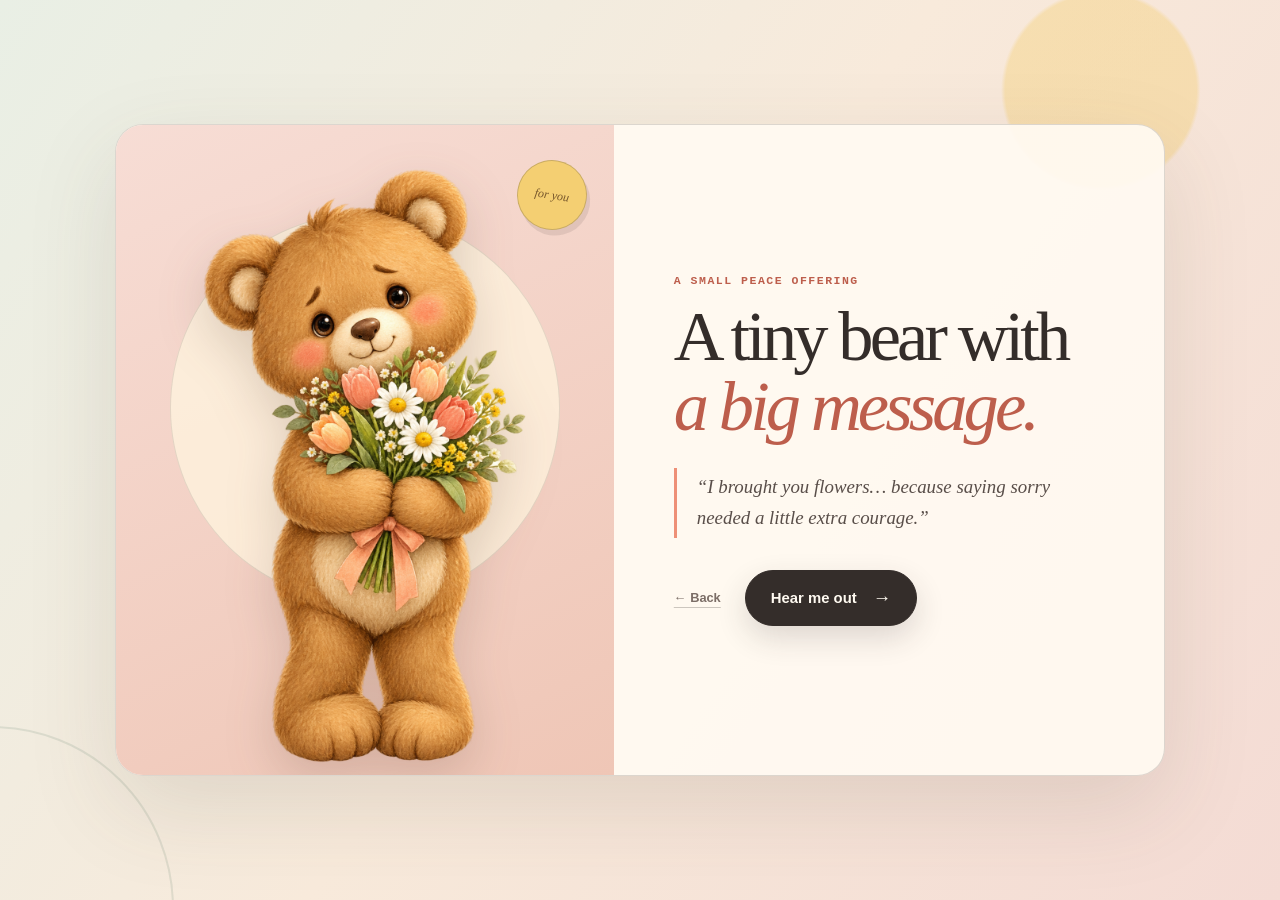
==== docs/flowers/index.html @ b3a009a2 "Add GitHub Pages deployment" ====
<!doctype html>
<html lang="en">
  <head>
    <meta charset="utf-8" />
    <meta name="viewport" content="width=device-width, initial-scale=1" />
    <title>A Tiny Bear With a Big Message</title>
    <meta name="description" content="A shy little teddy has brought flowers and something to say." />
    <link rel="icon" href="../favicon.svg" />
    <link rel="stylesheet" href="../styles.css" />
  </head>
  <body>
    <main class="story-page flowers-page">
      <section class="story-card teddy-card" aria-labelledby="teddy-title">
        <div class="teddy-visual">
          <span class="teddy-sticker" aria-hidden="true">for you</span>
          <div class="teddy-halo" aria-hidden="true"></div>
          <img
            class="teddy-image"
            src="../teddy-bear.png"
            alt="A shy, smiling teddy bear holding a bouquet of daisies and peach tulips"
          />
        </div>

        <div class="teddy-copy">
          <p class="overline">a small peace offering</p>
          <h1 id="teddy-title">A tiny bear with <em>a big message.</em></h1>
          <blockquote>
            “I brought you flowers… because saying sorry needed a little extra
            courage.”
          </blockquote>

          <div class="page-actions">
            <a class="text-link" href="../">← Back</a>
            <a class="primary-link" href="../sorry/">
              Hear me out <span aria-hidden="true">→</span>
            </a>
          </div>
        </div>
      </section>
    </main>
  </body>
</html>
---- docs/styles.css ----
:root {
  --font-geist-sans: Arial;
  --font-geist-mono: "Courier New";
  --ink: #342d2a;
  --muted-ink: #6f625d;
  --paper: #fffaf1;
  --paper-deep: #f8efdf;
  --peach: #ee9077;
  --peach-dark: #bd5e4c;
  --blush: #f6d7ce;
  --butter: #f4cf72;
  --sage: #9fbaa6;
  --sage-dark: #4f7260;
  --line: rgb(52 45 42 / 18%);
}

* {
  box-sizing: border-box;
}

html {
  min-height: 100%;
  background: var(--paper);
}

body {
  min-height: 100%;
  margin: 0;
  color: var(--ink);
  font-family: var(--font-geist-sans), Arial, sans-serif;
  text-rendering: optimizeLegibility;
}

a {
  color: inherit;
}

button {
  font: inherit;
}

.story-page {
  min-height: 100svh;
  position: relative;
  isolation: isolate;
  overflow: hidden;
  display: grid;
  place-items: center;
  padding: 48px 24px;
}

.story-card {
  position: relative;
  z-index: 2;
  animation: card-arrival 700ms cubic-bezier(0.2, 0.8, 0.2, 1) both;
}

.story-progress {
  display: flex;
  align-items: center;
  justify-content: center;
  gap: 10px;
  margin-bottom: 38px;
}

.progress-dot {
  min-width: 20px;
  color: #a0928b;
  font-family: var(--font-geist-mono), monospace;
  font-size: 0.66rem;
  font-weight: 650;
  letter-spacing: 0.08em;
}

.progress-dot.active {
  color: var(--ink);
  text-decoration: underline;
  text-decoration-color: var(--peach);
  text-decoration-thickness: 2px;
  text-underline-offset: 5px;
}

.progress-line {
  width: 25px;
  height: 1px;
  background: rgb(52 45 42 / 16%);
}

.overline {
  margin: 0 0 17px;
  color: var(--peach-dark);
  font-family: var(--font-geist-mono), monospace;
  font-size: 0.72rem;
  font-weight: 750;
  letter-spacing: 0.13em;
  text-transform: uppercase;
}

h1 {
  margin: 0;
  font-family: Georgia, "Times New Roman", serif;
  font-size: clamp(3rem, 8vw, 5.75rem);
  font-weight: 400;
  line-height: 0.93;
  letter-spacing: -0.055em;
}

h1 em {
  display: block;
  color: var(--peach-dark);
  font-weight: 400;
}

.primary-link {
  min-height: 56px;
  display: inline-flex;
  align-items: center;
  justify-content: center;
  gap: 16px;
  padding: 14px 25px;
  color: #fffaf1;
  background: var(--ink);
  border: 1px solid var(--ink);
  border-radius: 999px;
  box-shadow: 0 12px 30px rgb(52 45 42 / 16%);
  font-size: 0.93rem;
  font-weight: 750;
  text-decoration: none;
  transition: transform 170ms ease, box-shadow 170ms ease, background 170ms ease;
}

.primary-link span {
  font-size: 1.15rem;
  transition: transform 170ms ease;
}

.primary-link:hover {
  background: #4a3f3a;
  box-shadow: 0 16px 34px rgb(52 45 42 / 17%);
  transform: translateY(-2px);
}

.primary-link:hover span {
  transform: translateX(4px);
}

.primary-link:focus-visible,
.text-link:focus-visible {
  outline: 4px solid rgb(238 144 119 / 35%);
  outline-offset: 5px;
}

.ambient-shape {
  position: absolute;
  z-index: 0;
  border: 1px solid rgb(52 45 42 / 13%);
  pointer-events: none;
}

/* Page one */
.entrance-page {
  background:
    radial-gradient(circle at 15% 18%, rgb(244 207 114 / 38%) 0 6%, transparent 6.3%),
    radial-gradient(circle at 87% 80%, rgb(159 186 166 / 36%) 0 8%, transparent 8.3%),
    linear-gradient(138deg, #fbefdc 0%, #f8e4db 50%, #e9eee4 100%);
}

.entrance-page::before {
  content: "";
  position: absolute;
  inset: 18px;
  z-index: 0;
  border: 1px solid rgb(52 45 42 / 12%);
  border-radius: 28px;
  pointer-events: none;
}

.shape-one {
  width: 340px;
  height: 340px;
  top: -210px;
  left: -110px;
  border-radius: 46% 54% 61% 39%;
  transform: rotate(21deg);
}

.shape-two {
  width: 440px;
  height: 270px;
  right: -230px;
  bottom: -100px;
  border-radius: 50%;
  transform: rotate(-16deg);
}

.entrance-card {
  width: min(100%, 680px);
  padding: 48px 62px 40px;
  text-align: center;
  background: rgb(255 250 241 / 88%);
  border: 1px solid rgb(52 45 42 / 16%);
  border-radius: 170px 170px 26px 26px;
  box-shadow: 0 35px 100px rgb(92 69 57 / 15%);
  backdrop-filter: blur(14px);
}

.envelope-mark {
  width: 84px;
  height: 62px;
  position: relative;
  display: grid;
  place-items: center;
  margin: 0 auto 29px;
  color: var(--peach-dark);
  background: #fff5e7;
  border: 1px solid rgb(52 45 42 / 28%);
  border-radius: 5px;
  box-shadow: 5px 6px 0 rgb(52 45 42 / 8%);
  font-family: Georgia, serif;
  font-size: 1.25rem;
  transform: rotate(-3deg);
}

.envelope-mark::before,
.envelope-mark::after {
  content: "";
  position: absolute;
  top: 7px;
  width: 47px;
  height: 1px;
  background: rgb(52 45 42 / 30%);
}

.envelope-mark::before {
  left: 2px;
  transform: rotate(31deg);
  transform-origin: left;
}

.envelope-mark::after {
  right: 2px;
  transform: rotate(-31deg);
  transform-origin: right;
}

.entrance-card h1 em {
  margin-top: 3px;
}

.title-flourish {
  display: flex;
  align-items: center;
  justify-content: center;
  gap: 11px;
  margin: 26px 0 22px;
  color: var(--peach);
}

.title-flourish span {
  width: 52px;
  height: 1px;
  background: var(--line);
}

.title-flourish b {
  width: 5px;
  height: 5px;
  display: block;
  background: var(--peach);
  border-radius: 50%;
}

.lead-copy {
  max-width: 490px;
  margin: 0 auto 31px;
  color: var(--muted-ink);
  font-family: Georgia, "Times New Roman", serif;
  font-size: clamp(1.05rem, 2.3vw, 1.22rem);
  line-height: 1.7;
}

.gentle-hint {
  margin: 23px 0 0;
  color: #94837c;
  font-family: var(--font-geist-mono), monospace;
  font-size: 0.7rem;
  letter-spacing: 0.035em;
}

/* Page two */
.flowers-page {
  background:
    radial-gradient(circle at 86% 10%, rgb(244 207 114 / 40%) 0 7%, transparent 7.3%),
    linear-gradient(125deg, #e9efe5 0%, #f8eadb 49%, #f4dbd4 100%);
}

.flowers-page::after {
  content: "";
  width: 360px;
  height: 360px;
  position: absolute;
  left: -190px;
  bottom: -190px;
  border: 2px solid rgb(79 114 96 / 14%);
  border-radius: 50%;
}

.teddy-card {
  width: min(100%, 1050px);
  min-height: 650px;
  display: grid;
  grid-template-columns: minmax(360px, 0.95fr) minmax(400px, 1.05fr);
  overflow: hidden;
  background: rgb(255 250 241 / 93%);
  border: 1px solid rgb(52 45 42 / 17%);
  border-radius: 28px;
  box-shadow: 0 32px 90px rgb(78 67 54 / 13%);
}

.teddy-visual {
  min-height: 650px;
  position: relative;
  isolation: isolate;
  display: grid;
  place-items: end center;
  overflow: hidden;
  padding: 34px 25px 0;
  background: linear-gradient(155deg, #f7ddd5 0%, #efc6b6 100%);
}

.teddy-halo {
  width: 390px;
  height: 390px;
  position: absolute;
  top: 88px;
  left: 50%;
  z-index: -1;
  background: rgb(255 246 224 / 73%);
  border: 1px solid rgb(52 45 42 / 12%);
  border-radius: 50%;
  transform: translateX(-50%);
}

.teddy-image {
  width: min(100%, 425px);
  max-height: 610px;
  position: relative;
  z-index: 2;
  display: block;
  object-fit: contain;
  object-position: center bottom;
  filter: drop-shadow(0 18px 24px rgb(85 57 40 / 19%));
}

.teddy-sticker {
  position: absolute;
  top: 35px;
  right: 27px;
  z-index: 3;
  width: 70px;
  height: 70px;
  display: grid;
  place-items: center;
  color: #77572c;
  background: var(--butter);
  border: 1px solid rgb(52 45 42 / 22%);
  border-radius: 50%;
  box-shadow: 4px 5px 0 rgb(52 45 42 / 10%);
  font-family: Georgia, "Times New Roman", serif;
  font-size: 0.76rem;
  font-style: italic;
  transform: rotate(9deg);
}

.teddy-copy {
  display: flex;
  flex-direction: column;
  justify-content: center;
  padding: 54px 60px;
}

.teddy-copy h1 {
  max-width: 470px;
  font-size: clamp(3rem, 5.5vw, 5rem);
}

.teddy-copy h1 em {
  margin-top: 4px;
}

.teddy-copy blockquote {
  position: relative;
  margin: 29px 0 32px;
  padding: 4px 0 4px 20px;
  color: #594e49;
  border-left: 3px solid var(--peach);
  font-family: Georgia, "Times New Roman", serif;
  font-size: clamp(1.03rem, 2vw, 1.18rem);
  font-style: italic;
  line-height: 1.62;
}

.page-actions {
  display: flex;
  align-items: center;
  gap: 24px;
}

.text-link {
  color: #7b6d66;
  font-size: 0.8rem;
  font-weight: 700;
  text-decoration-color: rgb(52 45 42 / 25%);
  text-underline-offset: 5px;
}

/* Page three */
.sorry-page {
  background:
    radial-gradient(circle at 13% 78%, rgb(244 207 114 / 32%) 0 7%, transparent 7.3%),
    radial-gradient(circle at 89% 14%, rgb(238 144 119 / 24%) 0 9%, transparent 9.3%),
    linear-gradient(145deg, #dfe9df 0%, #f4ecdc 51%, #f4dfd6 100%);
}

.final-shape-one {
  width: 430px;
  height: 430px;
  top: -280px;
  right: -120px;
  border-radius: 50%;
}

.final-shape-two {
  width: 270px;
  height: 390px;
  left: -155px;
  bottom: -190px;
  border-radius: 50%;
  transform: rotate(-21deg);
}

.sorry-only-card {
  width: min(100%, 780px);
  min-height: min(520px, 72vh);
  display: grid;
  place-items: center;
  padding: 64px;
  text-align: center;
  background: rgb(255 250 241 / 96%);
  border: 1px solid rgb(52 45 42 / 14%);
  border-radius: 160px 160px 12px 12px;
  box-shadow: 0 34px 90px rgb(78 67 54 / 13%);
  backdrop-filter: blur(12px);
}

.sorry-only-card h1 {
  font-size: clamp(4.2rem, 10vw, 8.5rem);
  line-height: 0.9;
}

.sorry-only-card h1 em {
  display: block;
  margin-top: 0.08em;
}

@keyframes card-arrival {
  from {
    opacity: 0;
    transform: translateY(18px);
  }
  to {
    opacity: 1;
    transform: translateY(0);
  }
}

@media (max-width: 850px) {
  .teddy-card {
    width: min(100%, 650px);
    grid-template-columns: 1fr;
  }

  .teddy-visual {
    min-height: 470px;
  }

  .teddy-halo {
    width: 325px;
    height: 325px;
    top: 70px;
  }

  .teddy-image {
    width: min(100%, 350px);
    max-height: 455px;
  }

  .teddy-copy {
    padding: 45px 46px 50px;
  }

}

@media (max-width: 600px) {
  .story-page {
    padding: 24px 15px;
  }

  h1,
  .teddy-copy h1 {
    font-size: clamp(2.65rem, 13.5vw, 3.9rem);
    line-height: 0.99;
  }

  .story-progress {
    margin-bottom: 28px;
  }

  .progress-dot {
    min-width: 19px;
  }

  .progress-line {
    width: 25px;
  }

  .entrance-page::before {
    inset: 9px;
    border-radius: 20px;
  }

  .entrance-card {
    padding: 39px 25px 31px;
    border-radius: 110px 110px 22px 22px;
  }

  .envelope-mark {
    width: 73px;
    height: 54px;
    margin-bottom: 24px;
  }

  .lead-copy {
    line-height: 1.62;
  }

  .teddy-card {
    border-radius: 20px;
  }

  .teddy-visual {
    min-height: 390px;
    padding-inline: 10px;
  }

  .teddy-image {
    width: min(100%, 305px);
    max-height: 380px;
  }

  .teddy-halo {
    width: 280px;
    height: 280px;
    top: 61px;
  }

  .teddy-sticker {
    top: 22px;
    right: 18px;
    width: 59px;
    height: 59px;
    font-size: 0.68rem;
  }

  .teddy-copy {
    padding: 38px 25px 41px;
  }

  .teddy-copy blockquote {
    margin-top: 24px;
  }

  .page-actions {
    align-items: stretch;
    flex-direction: column-reverse;
    gap: 18px;
  }

  .page-actions .primary-link {
    width: 100%;
  }

  .text-link {
    align-self: center;
  }

  .sorry-only-card {
    min-height: min(440px, 68vh);
    padding: 42px 24px;
    border-radius: 105px 105px 10px 10px;
    box-shadow: 0 25px 60px rgb(78 67 54 / 12%);
  }

  .sorry-only-card h1 {
    font-size: clamp(3.5rem, 17vw, 5.4rem);
  }
}

@media (prefers-reduced-motion: reduce) {
  .story-card {
    animation: none;
  }

  .primary-link,
  .primary-link span {
    transition: none;
  }

}
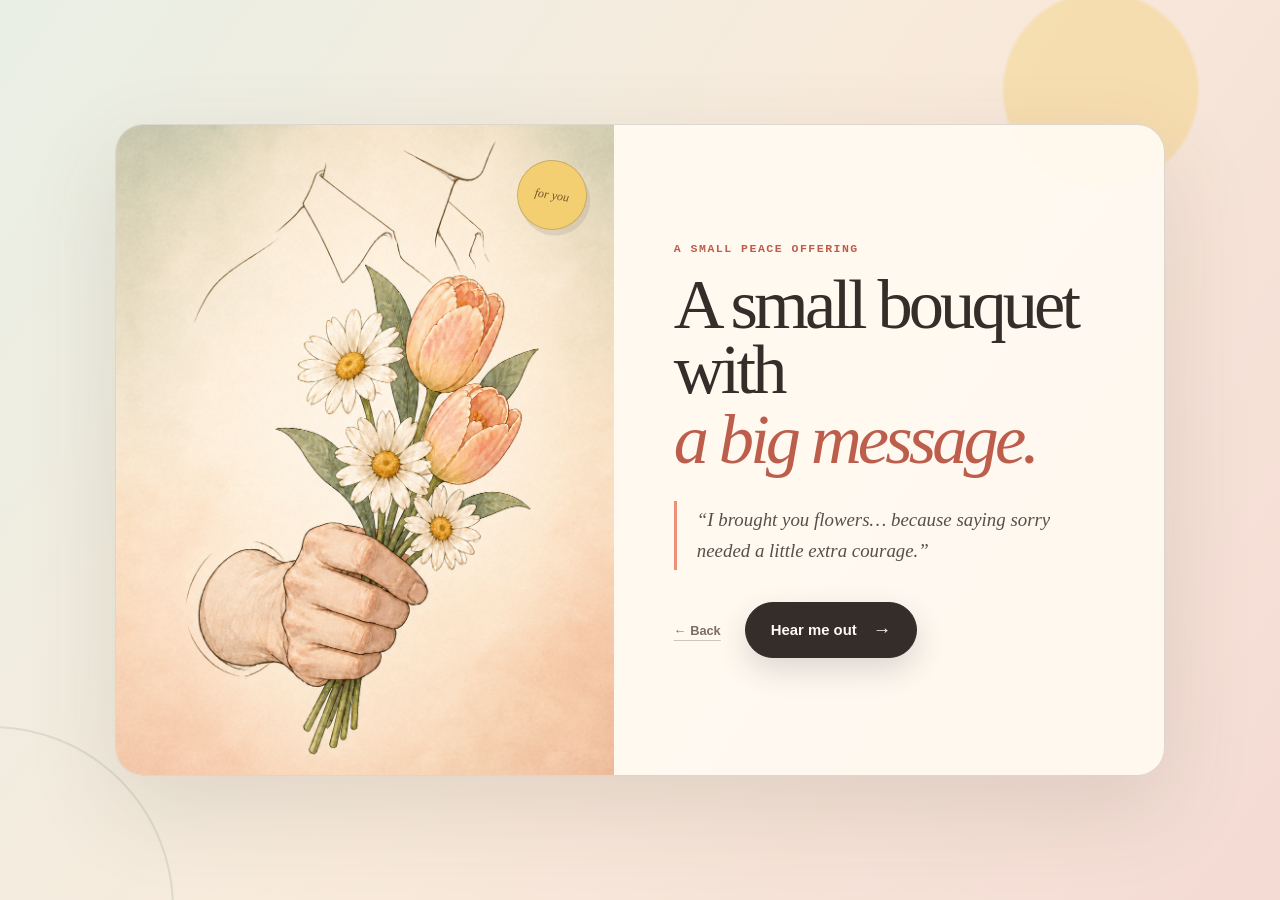
==== commit 2169116c: "Replace teddy with anime bouquet illustration" ====
--- a/docs/flowers/index.html
+++ b/docs/flowers/index.html
@@ -3,27 +3,26 @@
   <head>
     <meta charset="utf-8" />
     <meta name="viewport" content="width=device-width, initial-scale=1" />
-    <title>A Tiny Bear With a Big Message</title>
-    <meta name="description" content="A shy little teddy has brought flowers and something to say." />
+    <title>A Small Bouquet With a Big Message</title>
+    <meta name="description" content="A small bouquet, offered with quiet courage and something sincere to say." />
     <link rel="icon" href="../favicon.svg" />
     <link rel="stylesheet" href="../styles.css" />
   </head>
   <body>
     <main class="story-page flowers-page">
-      <section class="story-card teddy-card" aria-labelledby="teddy-title">
-        <div class="teddy-visual">
-          <span class="teddy-sticker" aria-hidden="true">for you</span>
-          <div class="teddy-halo" aria-hidden="true"></div>
+      <section class="story-card bouquet-card" aria-labelledby="bouquet-title">
+        <div class="bouquet-visual">
+          <span class="bouquet-sticker" aria-hidden="true">for you</span>
           <img
-            class="teddy-image"
-            src="../teddy-bear.png"
-            alt="A shy, smiling teddy bear holding a bouquet of daisies and peach tulips"
+            class="bouquet-image"
+            src="../anime-hand-bouquet.png"
+            alt="An adult man’s hand holding a small bouquet, with a minimal outline of his shoulder and torso"
           />
         </div>
 
-        <div class="teddy-copy">
+        <div class="bouquet-copy">
           <p class="overline">a small peace offering</p>
-          <h1 id="teddy-title">A tiny bear with <em>a big message.</em></h1>
+          <h1 id="bouquet-title">A small bouquet with <em>a big message.</em></h1>
           <blockquote>
             “I brought you flowers… because saying sorry needed a little extra
             courage.”
--- a/docs/styles.css
+++ b/docs/styles.css
@@ -305,7 +305,7 @@
   border-radius: 50%;
 }
 
-.teddy-card {
+.bouquet-card {
   width: min(100%, 1050px);
   min-height: 650px;
   display: grid;
@@ -317,42 +317,26 @@
   box-shadow: 0 32px 90px rgb(78 67 54 / 13%);
 }
 
-.teddy-visual {
+.bouquet-visual {
   min-height: 650px;
   position: relative;
   isolation: isolate;
-  display: grid;
-  place-items: end center;
   overflow: hidden;
-  padding: 34px 25px 0;
-  background: linear-gradient(155deg, #f7ddd5 0%, #efc6b6 100%);
-}
-
-.teddy-halo {
-  width: 390px;
-  height: 390px;
+  background: #f4eadb;
+}
+
+.bouquet-image {
+  width: 100%;
+  height: 100%;
   position: absolute;
-  top: 88px;
-  left: 50%;
-  z-index: -1;
-  background: rgb(255 246 224 / 73%);
-  border: 1px solid rgb(52 45 42 / 12%);
-  border-radius: 50%;
-  transform: translateX(-50%);
-}
-
-.teddy-image {
-  width: min(100%, 425px);
-  max-height: 610px;
-  position: relative;
-  z-index: 2;
+  inset: 0;
+  z-index: 1;
   display: block;
-  object-fit: contain;
-  object-position: center bottom;
-  filter: drop-shadow(0 18px 24px rgb(85 57 40 / 19%));
-}
-
-.teddy-sticker {
+  object-fit: cover;
+  object-position: center 54%;
+}
+
+.bouquet-sticker {
   position: absolute;
   top: 35px;
   right: 27px;
@@ -372,23 +356,23 @@
   transform: rotate(9deg);
 }
 
-.teddy-copy {
+.bouquet-copy {
   display: flex;
   flex-direction: column;
   justify-content: center;
   padding: 54px 60px;
 }
 
-.teddy-copy h1 {
+.bouquet-copy h1 {
   max-width: 470px;
   font-size: clamp(3rem, 5.5vw, 5rem);
 }
 
-.teddy-copy h1 em {
+.bouquet-copy h1 em {
   margin-top: 4px;
 }
 
-.teddy-copy blockquote {
+.bouquet-copy blockquote {
   position: relative;
   margin: 29px 0 32px;
   padding: 4px 0 4px 20px;
@@ -475,27 +459,20 @@
 }
 
 @media (max-width: 850px) {
-  .teddy-card {
+  .bouquet-card {
     width: min(100%, 650px);
     grid-template-columns: 1fr;
   }
 
-  .teddy-visual {
-    min-height: 470px;
-  }
-
-  .teddy-halo {
-    width: 325px;
-    height: 325px;
-    top: 70px;
-  }
-
-  .teddy-image {
-    width: min(100%, 350px);
-    max-height: 455px;
-  }
-
-  .teddy-copy {
+  .bouquet-visual {
+    min-height: 520px;
+  }
+
+  .bouquet-image {
+    object-position: center 56%;
+  }
+
+  .bouquet-copy {
     padding: 45px 46px 50px;
   }
 
@@ -507,7 +484,7 @@
   }
 
   h1,
-  .teddy-copy h1 {
+  .bouquet-copy h1 {
     font-size: clamp(2.65rem, 13.5vw, 3.9rem);
     line-height: 0.99;
   }
@@ -544,27 +521,19 @@
     line-height: 1.62;
   }
 
-  .teddy-card {
+  .bouquet-card {
     border-radius: 20px;
   }
 
-  .teddy-visual {
-    min-height: 390px;
-    padding-inline: 10px;
-  }
-
-  .teddy-image {
-    width: min(100%, 305px);
-    max-height: 380px;
-  }
-
-  .teddy-halo {
-    width: 280px;
-    height: 280px;
-    top: 61px;
-  }
-
-  .teddy-sticker {
+  .bouquet-visual {
+    min-height: 400px;
+  }
+
+  .bouquet-image {
+    object-position: center 58%;
+  }
+
+  .bouquet-sticker {
     top: 22px;
     right: 18px;
     width: 59px;
@@ -572,11 +541,11 @@
     font-size: 0.68rem;
   }
 
-  .teddy-copy {
+  .bouquet-copy {
     padding: 38px 25px 41px;
   }
 
-  .teddy-copy blockquote {
+  .bouquet-copy blockquote {
     margin-top: 24px;
   }
 
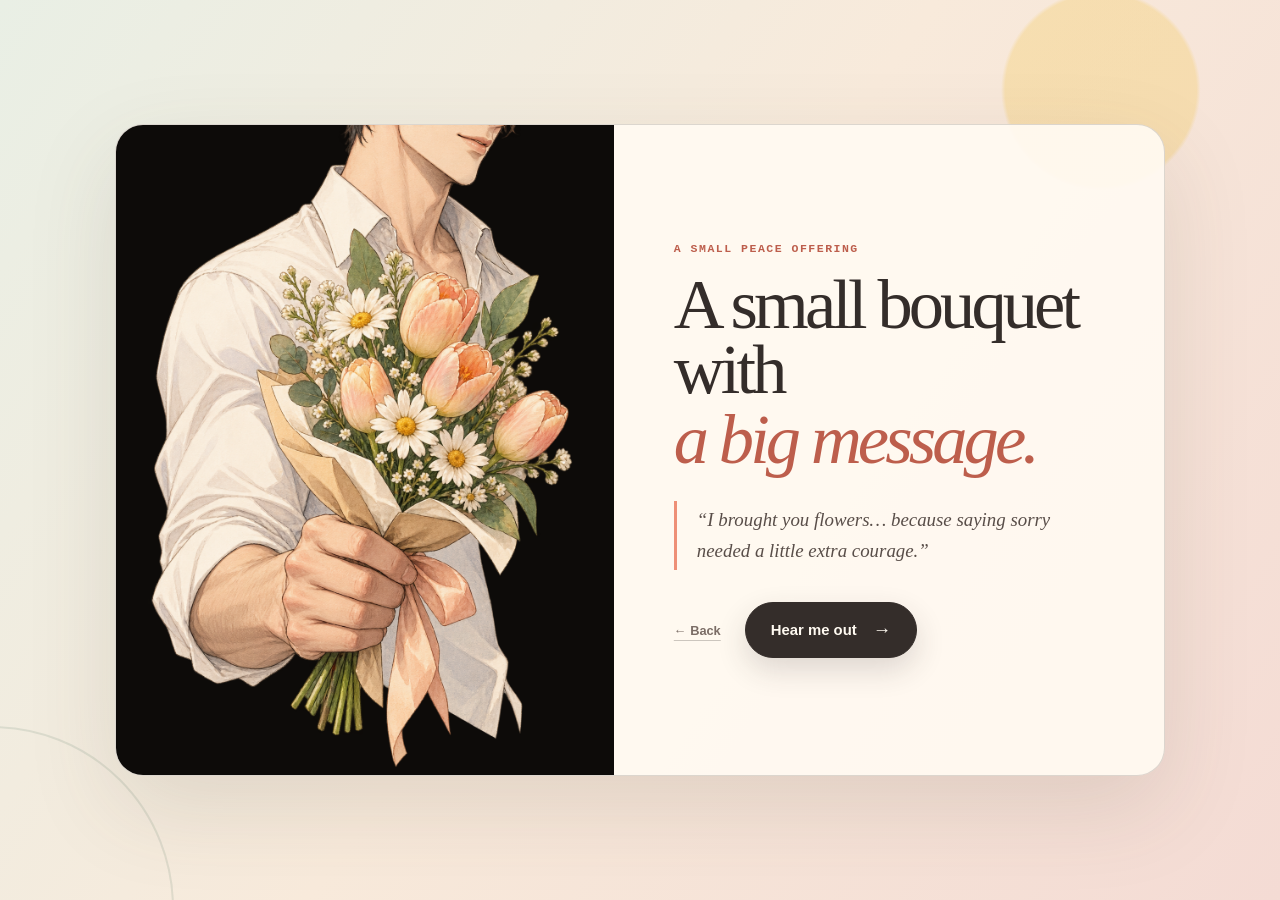
==== commit 40539332: "Use complete anime bouquet illustration" ====
--- a/docs/flowers/index.html
+++ b/docs/flowers/index.html
@@ -12,11 +12,10 @@
     <main class="story-page flowers-page">
       <section class="story-card bouquet-card" aria-labelledby="bouquet-title">
         <div class="bouquet-visual">
-          <span class="bouquet-sticker" aria-hidden="true">for you</span>
           <img
             class="bouquet-image"
-            src="../anime-hand-bouquet.png"
-            alt="An adult man’s hand holding a small bouquet, with a minimal outline of his shoulder and torso"
+            src="../anime-man-bouquet.png"
+            alt="An adult anime man in a white shirt offering a bouquet of peach tulips and daisies"
           />
         </div>
 
--- a/docs/styles.css
+++ b/docs/styles.css
@@ -322,7 +322,7 @@
   position: relative;
   isolation: isolate;
   overflow: hidden;
-  background: #f4eadb;
+  background: #0d0b09;
 }
 
 .bouquet-image {
@@ -332,28 +332,8 @@
   inset: 0;
   z-index: 1;
   display: block;
-  object-fit: cover;
-  object-position: center 54%;
-}
-
-.bouquet-sticker {
-  position: absolute;
-  top: 35px;
-  right: 27px;
-  z-index: 3;
-  width: 70px;
-  height: 70px;
-  display: grid;
-  place-items: center;
-  color: #77572c;
-  background: var(--butter);
-  border: 1px solid rgb(52 45 42 / 22%);
-  border-radius: 50%;
-  box-shadow: 4px 5px 0 rgb(52 45 42 / 10%);
-  font-family: Georgia, "Times New Roman", serif;
-  font-size: 0.76rem;
-  font-style: italic;
-  transform: rotate(9deg);
+  object-fit: contain;
+  object-position: center;
 }
 
 .bouquet-copy {
@@ -465,11 +445,7 @@
   }
 
   .bouquet-visual {
-    min-height: 520px;
-  }
-
-  .bouquet-image {
-    object-position: center 56%;
+    min-height: min(90vw, 780px);
   }
 
   .bouquet-copy {
@@ -526,19 +502,7 @@
   }
 
   .bouquet-visual {
-    min-height: 400px;
-  }
-
-  .bouquet-image {
-    object-position: center 58%;
-  }
-
-  .bouquet-sticker {
-    top: 22px;
-    right: 18px;
-    width: 59px;
-    height: 59px;
-    font-size: 0.68rem;
+    min-height: clamp(500px, 145vw, 780px);
   }
 
   .bouquet-copy {
